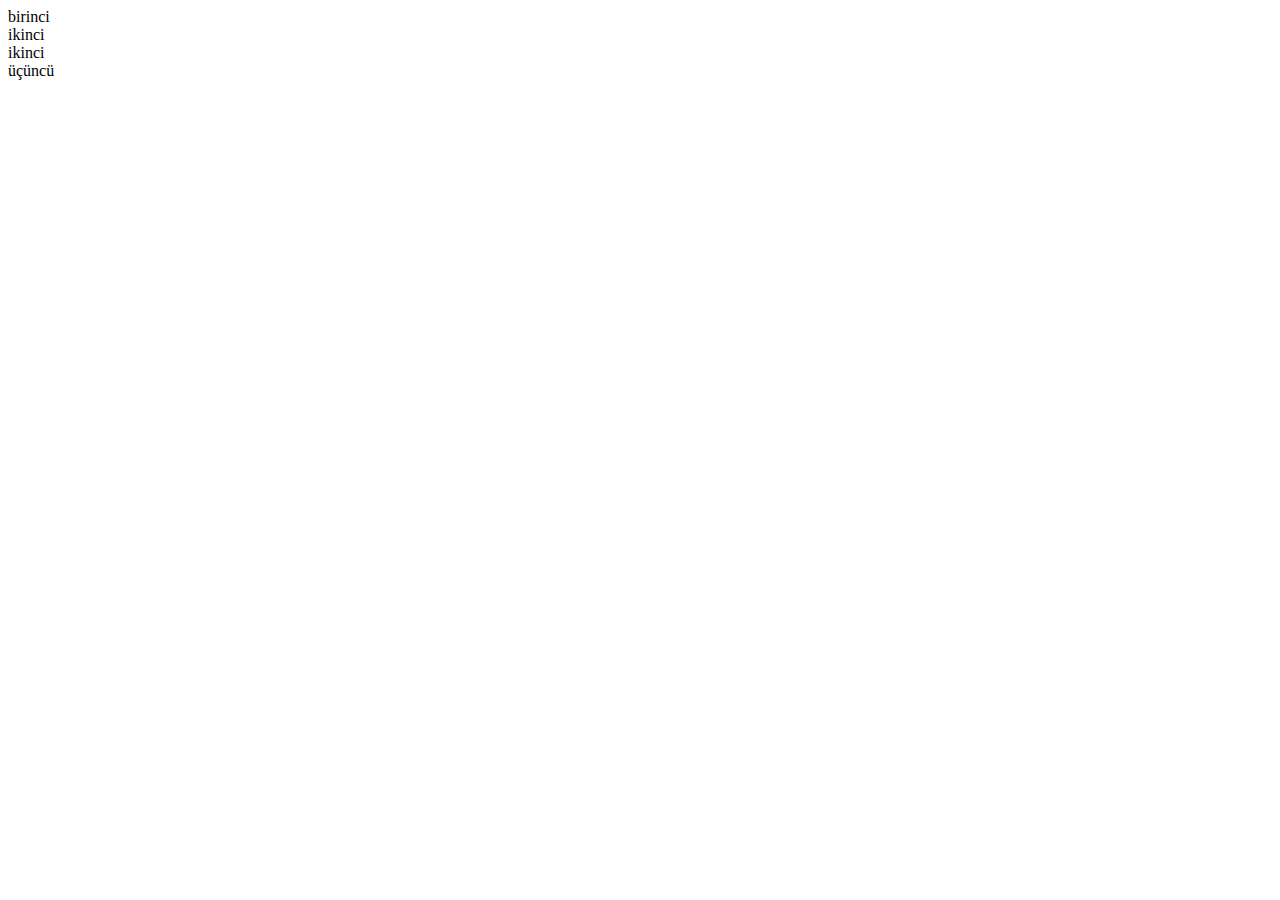
==== flex/08-my-flex-example/index.html @ 01d9d263 "html boilerplate and photo div structure according to the photo" ====
<!DOCTYPE html>
<html lang="en">
    <head>
        <meta charset="utf-8">
        <meta name="viewport" content="width=device-width, initial.scale=1.0">
        <meta http-equiv="X-UA-Compatible" content="ie=edge">
        <link rel="stylesheet" href="style.css">
    </head>

    <body>
    <div class="nav_bar">
        <div class="one"> birinci </div>
        <div class="two">
            <div class="child_one"> ikinci </div>
            <div class="child_two"> ikinci </div>
        </div>
        <div class="three"> üçüncü </div>
        </div>
    </div>

    <div class="left_cont"></div>

    <div class="right_cont_1"></div>
    <div class="right_cont_2"></div>

    <div class="footer">
        <div class="end_one"></div>
        <div class="end_two"></div>
        <div class="end_three"></div>
        <div class="end_four"></div>
    </div>
</body>
</html>
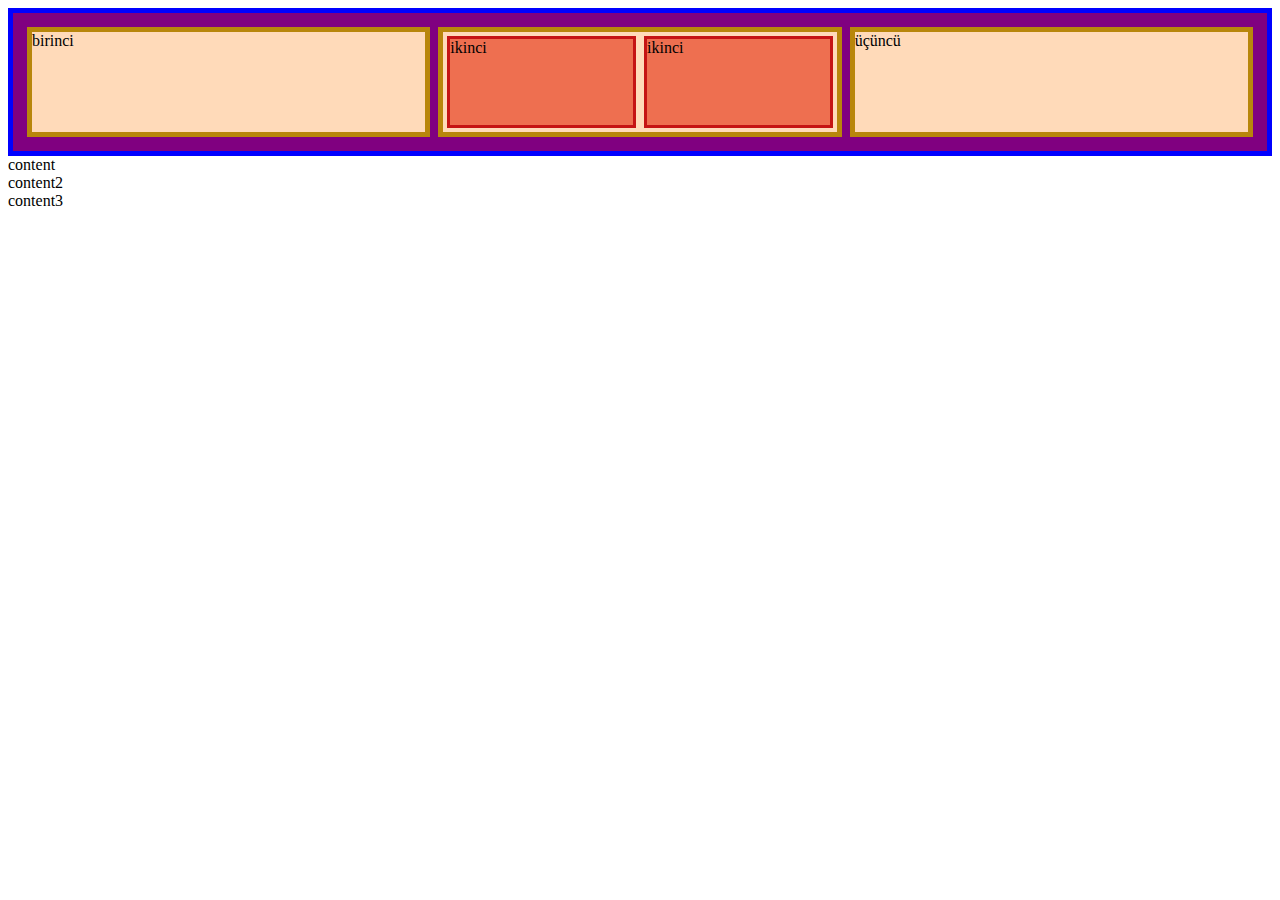
==== commit a703df32: "add new div to make content section" ====
--- a/flex/08-my-flex-example/index.html
+++ b/flex/08-my-flex-example/index.html
@@ -8,7 +8,7 @@
     </head>
 
     <body>
-    <div class="nav_bar">
+    <nav class="nav_bar">
         <div class="one"> birinci </div>
         <div class="two">
             <div class="child_one"> ikinci </div>
@@ -16,12 +16,17 @@
         </div>
         <div class="three"> üçüncü </div>
         </div>
+    </nav>
+
+    <div class="uni_cont">
+    <div class="left_cont">content</div>
+    
+    <div class="right_cont">
+        <div class="right_cont_1">content2</div>
+        <div class="right_cont_2">content3</div>
     </div>
-
-    <div class="left_cont"></div>
-
-    <div class="right_cont_1"></div>
-    <div class="right_cont_2"></div>
+    </div>
+    
 
     <div class="footer">
         <div class="end_one"></div>
@@ -30,4 +35,5 @@
         <div class="end_four"></div>
     </div>
 </body>
-</html>+</html>
+
--- a/flex/08-my-flex-example/style.css
+++ b/flex/08-my-flex-example/style.css
@@ -0,0 +1,52 @@
+
+/* STARTS OF HEADER */ 
+.nav_bar{
+    background-color: purple;
+    display: flex;
+    width: auto;
+    border: 5px solid blue;
+    gap: 8px;
+    padding: 14px;
+}
+.nav_bar div{
+    background-color: peachpuff;
+    height: 100px;
+    flex: 1;
+}
+
+/* HEADER PART and MİDDLE SECTİON */
+.one{
+    display: flex;
+    border: 5px solid darkgoldenrod;
+}
+
+.two{
+    display: flex;
+    border: 5px solid darkgoldenrod;
+}
+
+.three{
+    display: flex;
+    border: 5px solid darkgoldenrod;
+}
+
+/* MİDDLE SECTİON'S ELEMENT */
+.two .child_one{
+    background-color: #ee6f50;
+    border: 3px solid rgb(197, 20, 20);
+    height: auto;
+    margin: 4px;
+}
+.two .child_two{
+    background-color: #ee6f50;
+    border: 3px solid rgb(197, 20, 20);
+    height: auto;
+    margin: 4px;
+}
+
+/* END OF HEADER */ 
+
+
+
+
+
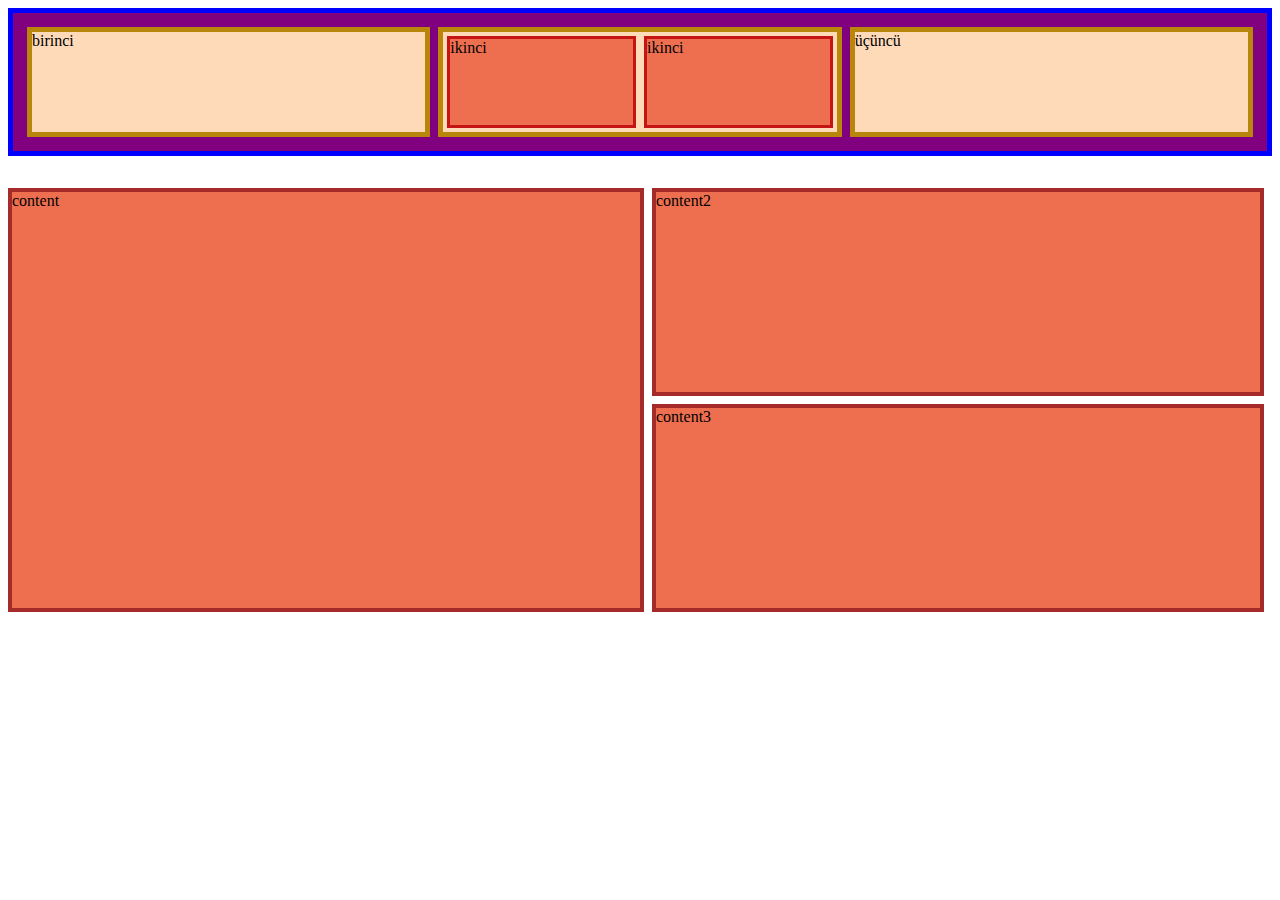
==== commit 35b45bd4: "add new div to make footer section's middle" ====
--- a/flex/08-my-flex-example/index.html
+++ b/flex/08-my-flex-example/index.html
@@ -30,8 +30,11 @@
 
     <div class="footer">
         <div class="end_one"></div>
-        <div class="end_two"></div>
-        <div class="end_three"></div>
+
+        <div class="middle_end">
+            <div class="end_two"></div>
+            <div class="end_three"></div>
+        </div>
         <div class="end_four"></div>
     </div>
 </body>
--- a/flex/08-my-flex-example/style.css
+++ b/flex/08-my-flex-example/style.css
@@ -1,5 +1,5 @@
 
-/* STARTS OF HEADER */ 
+/* BEGINNING OF HEADER */ 
 .nav_bar{
     background-color: purple;
     display: flex;
@@ -47,6 +47,37 @@
 /* END OF HEADER */ 
 
 
+/* BEGINNING OF CONTENT SECTİON */
 
+.uni_cont{
+    margin-top: 32px;
+    display: flex;
+}
 
+.uni_cont div{
+    background-color: #ee6f50;
+    border: 4px solid brown;
+    flex: 1;
+    height: 200px;
+}
 
+.uni_cont .left_cont{
+    height: 416px;
+}
+
+.uni_cont .right_cont{
+    all: unset;
+    flex: 1;
+}
+
+.right_cont_1{
+    margin: 0px 8px;
+}
+
+.right_cont_2{
+    margin: 8px;
+}
+
+/* END OF CONTENT SECTİON */
+
+/* BEGINNING OF FOOTER SECTİON
